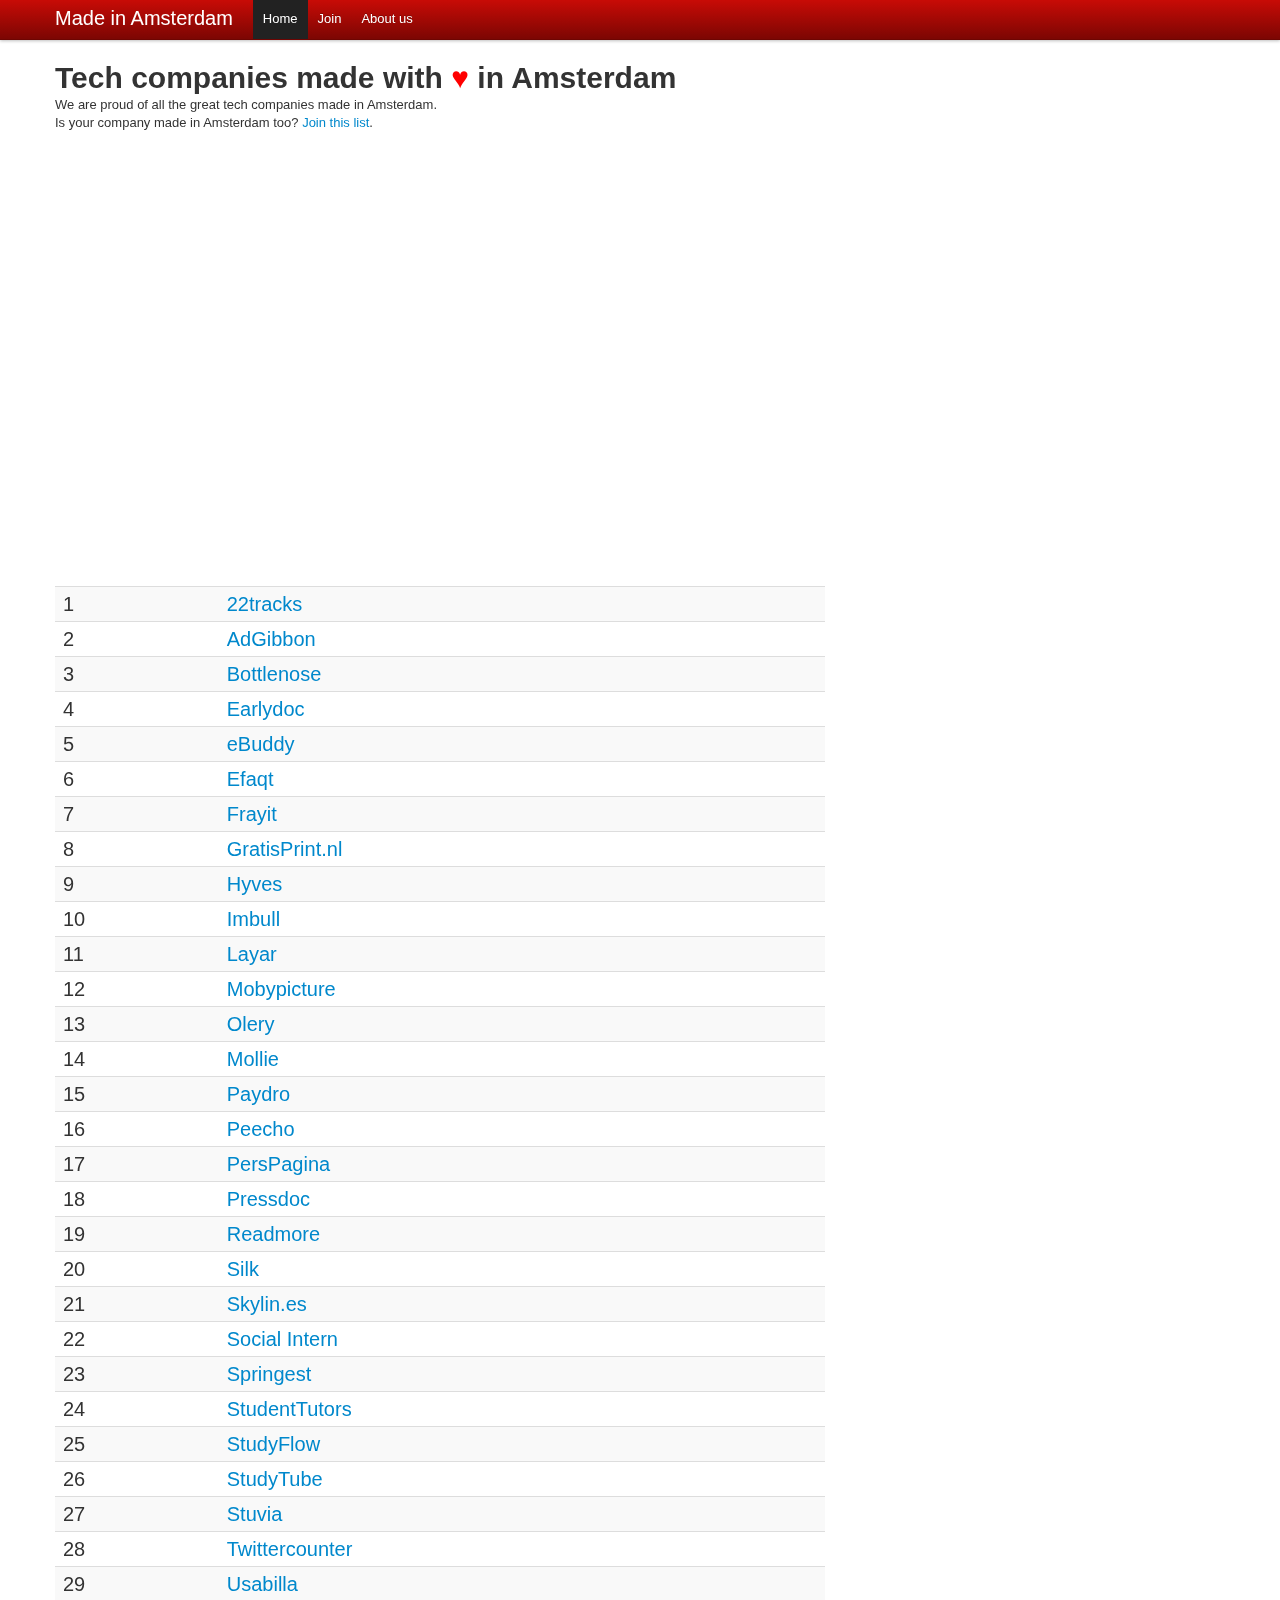
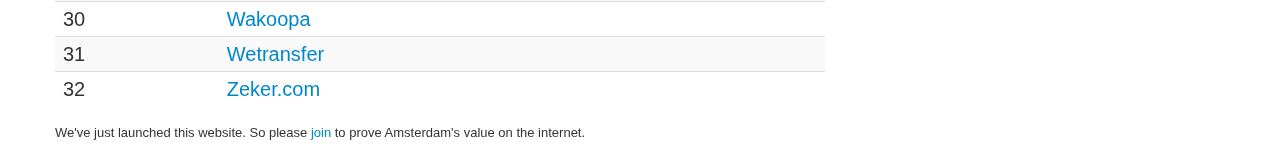
==== index.html @ 7b842f2b "add studytube" ====
<!DOCTYPE html>
<html lang="en">
  <head>
    <meta charset="utf-8">
    <title>
      Made in Amsterdam
    </title>
    <meta name="viewport" content="width=device-width, initial-scale=1.0">
    <link href="./css/bootstrap.css" rel="stylesheet" type="text/css">
    <style type="text/css">
body {
        padding-top: 60px;
      }
    </style>
    <link href="./css/bootstrap-responsive.css" rel="stylesheet" type="text/css"><!--[if lt IE 9]>
      <script src="http://html5shim.googlecode.com/svn/trunk/html5.js"></script>
    <![endif]-->
  </head>
  <body>
    <div class="navbar navbar-fixed-top">
      <div class="navbar-inner">
        <div class="container">
          <a class="btn btn-navbar" data-toggle="collapse" data-target=".nav-collapse"></a> <a class="brand" href="index.html">Made in Amsterdam</a>
          <div class="nav-collapse">
            <ul class="nav">
              <li class="active">
                <a href="index.html">Home</a>
              </li>
              <li>
                <a href="join.html">Join</a>
              </li>
              <li>
                <a href="about-us.html">About us</a>
              </li>
            </ul>
          </div>
        </div>
      </div>
    </div>
    <div class="container">
      <h1>
        Tech companies made with <span>♥</span> in Amsterdam
      </h1>
      <p>
        We are proud of all the great tech companies made in Amsterdam.<br>
        Is your company made in Amsterdam too? <a href="join.html">Join this list</a>.
      </p>
      <div class="amsmap">
        <iframe style="float:left;display:inline-block" width="100%" height="425" frameborder="0" scrolling="no" marginheight="0" marginwidth="0" src="https://www.google.com/maps/ms?msa=0&amp;msid=205847517692902436295.0004c5cc48f4ae078baf7&amp;ie=UTF8&amp;t=m&amp;ll=52.367162,4.89398&amp;spn=0.015722,0.068665&amp;z=14&amp;output=embed"></iframe>
      </div>
      <div class="row-fluid show-grid">
        <div class="span8">
          <table class="table table-striped companies">
            <tbody>
              <tr>
                <td>
                  1
                </td>
                <td>
                  <a href="http://22tracks.com">22tracks</a>
                </td>
              </tr>
              <tr>
                <td>
                  2
                </td>
                <td>
                  <a href="http://www.adgibbon.co">AdGibbon</a>
                </td>
              </tr>
              <tr>
                <td>
                  3
                </td>
                <td>
                  <a href="http://bottlenose.com">Bottlenose</a>
                </td>
              </tr>
              <tr>
                <td>
                  4
                </td>
                <td>
                  <a href="http://www.earlydoc.com">Earlydoc</a>
                </td>
              </tr>
              <tr>
                <td>
                  5
                </td>
                <td>
                  <a href="http://www.ebuddy.com">eBuddy</a>
                </td>
              </tr>
              <tr>
                <td>
                  6
                </td>
                <td>
                  <a href="http://www.efaqt.com">Efaqt</a>
                </td>
              </tr>
              <tr>
                <td>
                  7
                </td>
                <td>
                  <a href="https://fray.it">Frayit</a>
                </td>
              </tr>
              <tr>
                <td>
                  8
                </td>
                <td>
                  <a href="https://gratisprint.nl">GratisPrint.nl</a>
                </td>
              </tr>
              <tr>
                <td>
                  9
                </td>
                <td>
                  <a href="http://www.hyves.nl">Hyves</a>
                </td>
              </tr>
              <tr>
                <td>
                  10
                </td>
                <td>
                  <a href="http://www.imbull.com">Imbull</a>
                </td>
              </tr>
              <tr>
                <td>
                  11
                </td>
                <td>
                  <a href="http://www.layar.com">Layar</a>
                </td>
              </tr>
              <tr>
                <td>
                  12
                </td>
                <td>
                  <a href="http://www.mobypicture.com">Mobypicture</a>
                </td>
              </tr>
              <tr>
                <td>
                  13
                </td>
                <td>
                  <a href="http://www.olery.com">Olery</a>
                </td>
              </tr>
              <tr>
                <td>
                  14
                </td>
                <td>
                  <a href="http://www.mollie.nl">Mollie</a>
                </td>
              </tr>
              <tr>
                <td>
                  15
                </td>
                <td>
                  <a href="http://paydro.net">Paydro</a>
                </td>
              </tr>
              <tr>
                <td>
                  16
                </td>
                <td>
                  <a href="http://www.peecho.com">Peecho</a>
                </td>
              </tr>
              <tr>
                <td>
                  17
                </td>
                <td>
                  <a href="http://www.perspagina.nl">PersPagina</a>
                </td>
              </tr>
              <tr>
                <td>
                  18
                </td>
                <td>
                  <a href="http://pressdoc.com">Pressdoc</a>
                </td>
              </tr>
              <tr>
                <td>
                  19
                </td>
                <td>
                  <a href="http://readmo.re">Readmore</a>
                </td>
              </tr>
              <tr>
                <td>
                  20
                </td>
                <td>
                  <a href="http://www.silkapp.com">Silk</a>
                </td>
              </tr>
              <tr>
                <td>
                  21
                </td>
                <td>
                  <a href="http://skylin.es">Skylin.es</a>
                </td>
              </tr>
              <tr>
                <td>
                  22
                </td>
                <td>
                  <a href="http://www.socialintern.com">Social Intern</a>
                </td>
              </tr>
              <tr>
                <td>
                  23
                </td>
                <td>
                  <a href="http://www.springest.nl">Springest</a>
                </td>
              </tr>
              <tr>
                <td>
                  24
                </td>
                <td>
                  <a href="http://studenttutors.nl">StudentTutors</a>
                </td>
              </tr>              
              <tr>
                <td>
                  25
                </td>
                <td>
                  <a href="http://www.studyflow.nl">StudyFlow</a>
                </td>
              </tr>
              <tr>
                <td>
                  26
                </td>
                <td>
                  <a href="http://www.studytube.nl">StudyTube</a>
                </td>
              </tr>
              <tr>
                <td>
                  27
                </td>
                <td>
                  <a href="http://www.stuvia.nl">Stuvia</a>
                </td>
              </tr>
              <tr>
                <td>
                  28
                </td>
                <td>
                  <a href="http://twittercounter.com">Twittercounter</a>
                </td>
              </tr>
              <tr>
                <td>
                  29
                </td>
                <td>
                  <a href="http://usabilla.com">Usabilla</a>
                </td>
              </tr>
              <tr>
                <td>
                  30
                </td>
                <td>
                  <a href="http://wakoopa.com">Wakoopa</a>
                </td>
              </tr>
              <tr>
                <td>
                  31
                </td>
                <td>
                  <a href="https://www.wetransfer.com">Wetransfer</a>
                </td>
              </tr>
              <tr>
                <td>
                  32
                </td>
                <td>
                  <a href="http://zeker.com">Zeker.com</a>
                </td>
              </tr>
            </tbody>
          </table>
        </div>
        <div class="span4">
          <div class="twitfeed">
            <script charset="utf-8" src="http://widgets.twimg.com/j/2/widget.js" type="text/javascript">
</script> <script type="text/javascript">
new TWTR.Widget({
            version: 2,
            type: 'list',
            rpp: 30,
            interval: 30000,
            title: '',
            subject: 'MadeinAms',
            width: 250,
            height: 350,
            theme: {
            shell: {
              background: '#c42121',
              color: '#ffffff'
            },
            tweets: {
              background: '#ffffff',
              color: '#444444',
              links: '#de0000'
            }
            },
            features: {
            scrollbar: true,
            loop: false,
            live: true,
            behavior: 'all'
            }
            }).render().setList('edo', 'madeinams').start();
            </script>
          </div>
        </div>
      </div>
      <div class="row-fluid show-grid">
        <div class="span12">
          We've just launched this website. So please <a href="join.html">join</a> to prove Amsterdam's value on the internet.
        </div>
      </div>
    </div><script type="text/javascript">

    var _gaq = _gaq || [];
    _gaq.push(['_setAccount', 'UA-26290051-3']);
    _gaq.push(['_trackPageview']);

    (function() {
    var ga = document.createElement('script'); ga.type = 'text/javascript'; ga.async = true;
    ga.src = ('https:' == document.location.protocol ? 'https://ssl' : 'http://www') + '.google-analytics.com/ga.js';
    var s = document.getElementsByTagName('script')[0]; s.parentNode.insertBefore(ga, s);
    })();

    </script>
  </body>
</html>
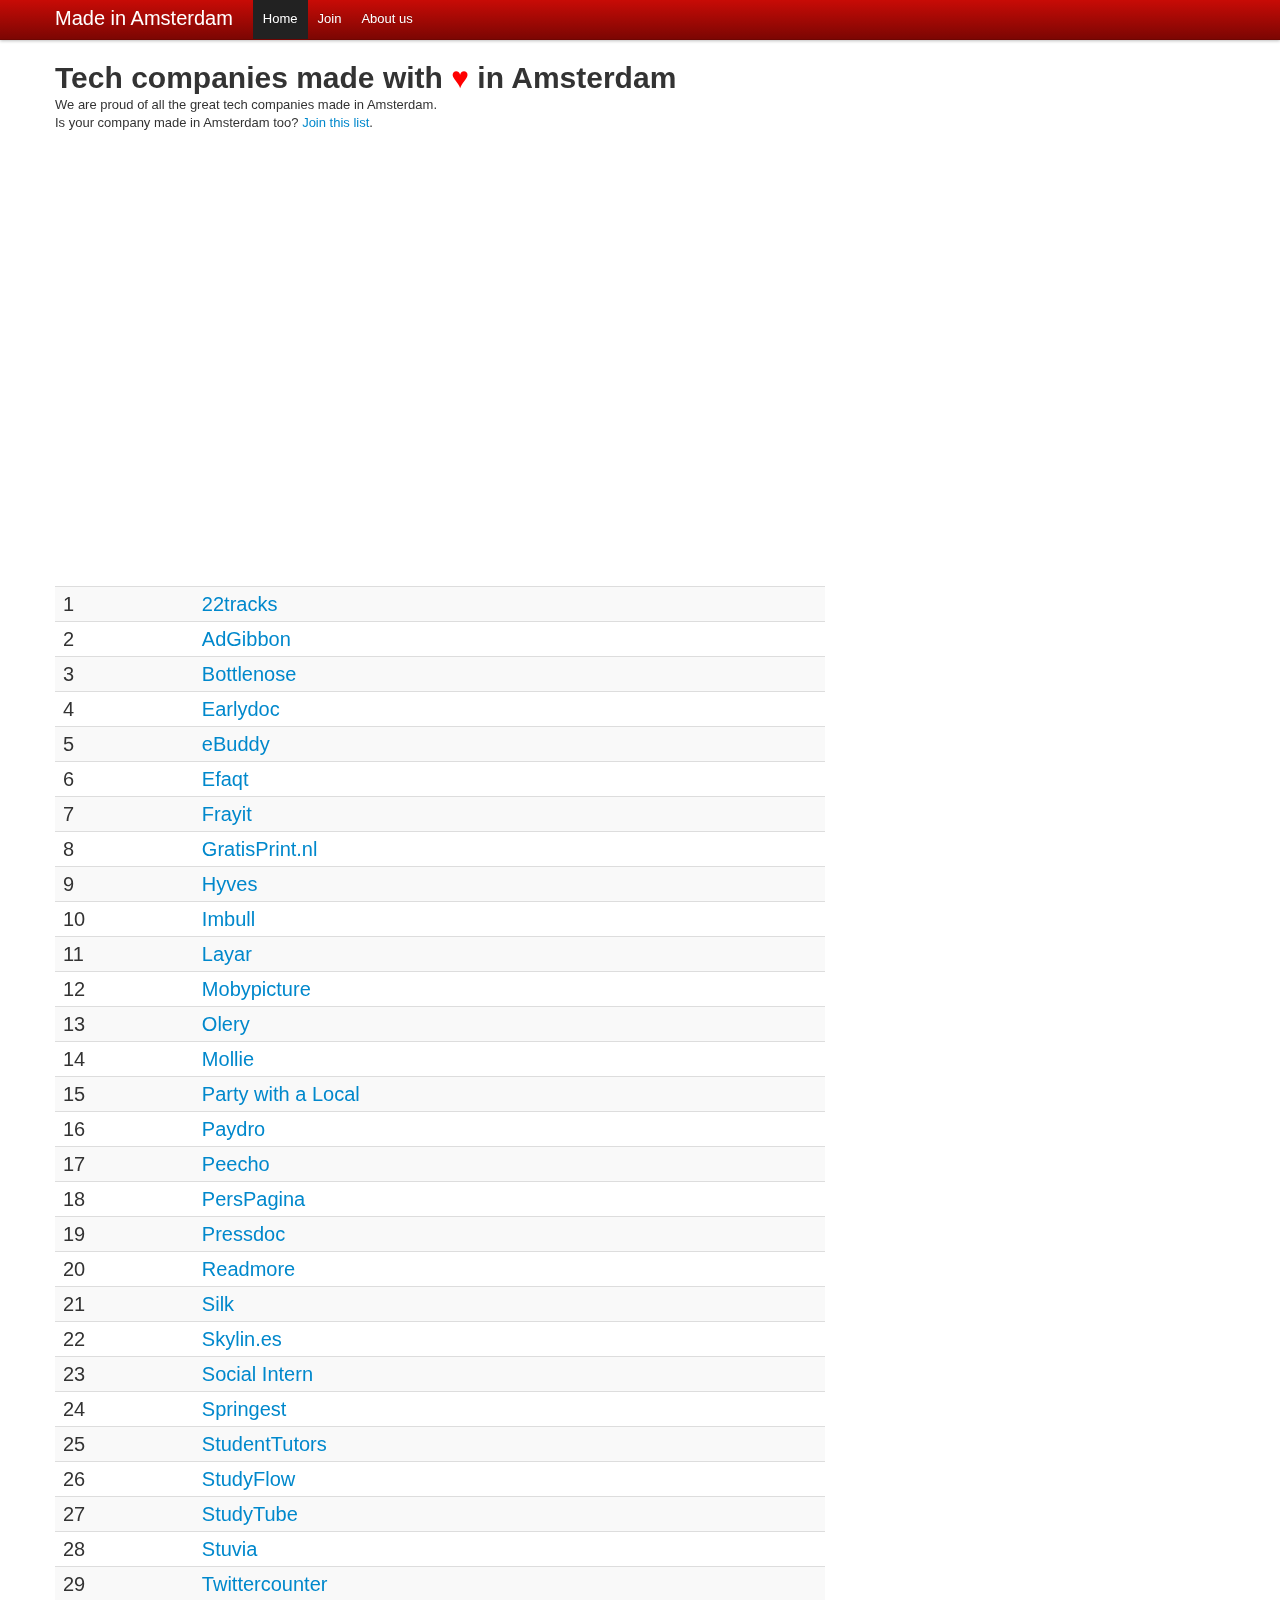
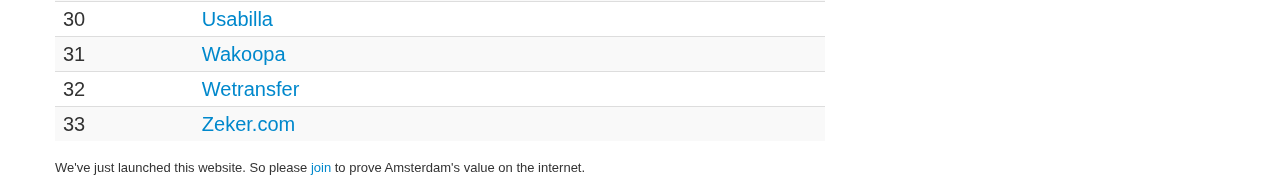
==== commit d58e0bee: "add partywithalocal" ====
--- a/index.html
+++ b/index.html
@@ -169,12 +169,20 @@
                   15
                 </td>
                 <td>
+                  <a href="http://app.partywithalocal.com">Party with a Local</a>
+                </td>
+              </tr>
+              <tr>
+                <td>
+                  16
+                </td>
+                <td>
                   <a href="http://paydro.net">Paydro</a>
                 </td>
               </tr>
               <tr>
                 <td>
-                  16
+                  17
                 </td>
                 <td>
                   <a href="http://www.peecho.com">Peecho</a>
@@ -182,7 +190,7 @@
               </tr>
               <tr>
                 <td>
-                  17
+                  18
                 </td>
                 <td>
                   <a href="http://www.perspagina.nl">PersPagina</a>
@@ -190,7 +198,7 @@
               </tr>
               <tr>
                 <td>
-                  18
+                  19
                 </td>
                 <td>
                   <a href="http://pressdoc.com">Pressdoc</a>
@@ -198,7 +206,7 @@
               </tr>
               <tr>
                 <td>
-                  19
+                  20
                 </td>
                 <td>
                   <a href="http://readmo.re">Readmore</a>
@@ -206,7 +214,7 @@
               </tr>
               <tr>
                 <td>
-                  20
+                  21
                 </td>
                 <td>
                   <a href="http://www.silkapp.com">Silk</a>
@@ -214,7 +222,7 @@
               </tr>
               <tr>
                 <td>
-                  21
+                  22
                 </td>
                 <td>
                   <a href="http://skylin.es">Skylin.es</a>
@@ -222,7 +230,7 @@
               </tr>
               <tr>
                 <td>
-                  22
+                  23
                 </td>
                 <td>
                   <a href="http://www.socialintern.com">Social Intern</a>
@@ -230,7 +238,7 @@
               </tr>
               <tr>
                 <td>
-                  23
+                  24
                 </td>
                 <td>
                   <a href="http://www.springest.nl">Springest</a>
@@ -238,7 +246,7 @@
               </tr>
               <tr>
                 <td>
-                  24
+                  25
                 </td>
                 <td>
                   <a href="http://studenttutors.nl">StudentTutors</a>
@@ -246,7 +254,7 @@
               </tr>              
               <tr>
                 <td>
-                  25
+                  26
                 </td>
                 <td>
                   <a href="http://www.studyflow.nl">StudyFlow</a>
@@ -254,7 +262,7 @@
               </tr>
               <tr>
                 <td>
-                  26
+                  27
                 </td>
                 <td>
                   <a href="http://www.studytube.nl">StudyTube</a>
@@ -262,7 +270,7 @@
               </tr>
               <tr>
                 <td>
-                  27
+                  28
                 </td>
                 <td>
                   <a href="http://www.stuvia.nl">Stuvia</a>
@@ -270,7 +278,7 @@
               </tr>
               <tr>
                 <td>
-                  28
+                  29
                 </td>
                 <td>
                   <a href="http://twittercounter.com">Twittercounter</a>
@@ -278,7 +286,7 @@
               </tr>
               <tr>
                 <td>
-                  29
+                  30
                 </td>
                 <td>
                   <a href="http://usabilla.com">Usabilla</a>
@@ -286,7 +294,7 @@
               </tr>
               <tr>
                 <td>
-                  30
+                  31
                 </td>
                 <td>
                   <a href="http://wakoopa.com">Wakoopa</a>
@@ -294,7 +302,7 @@
               </tr>
               <tr>
                 <td>
-                  31
+                  32
                 </td>
                 <td>
                   <a href="https://www.wetransfer.com">Wetransfer</a>
@@ -302,7 +310,7 @@
               </tr>
               <tr>
                 <td>
-                  32
+                  33
                 </td>
                 <td>
                   <a href="http://zeker.com">Zeker.com</a>
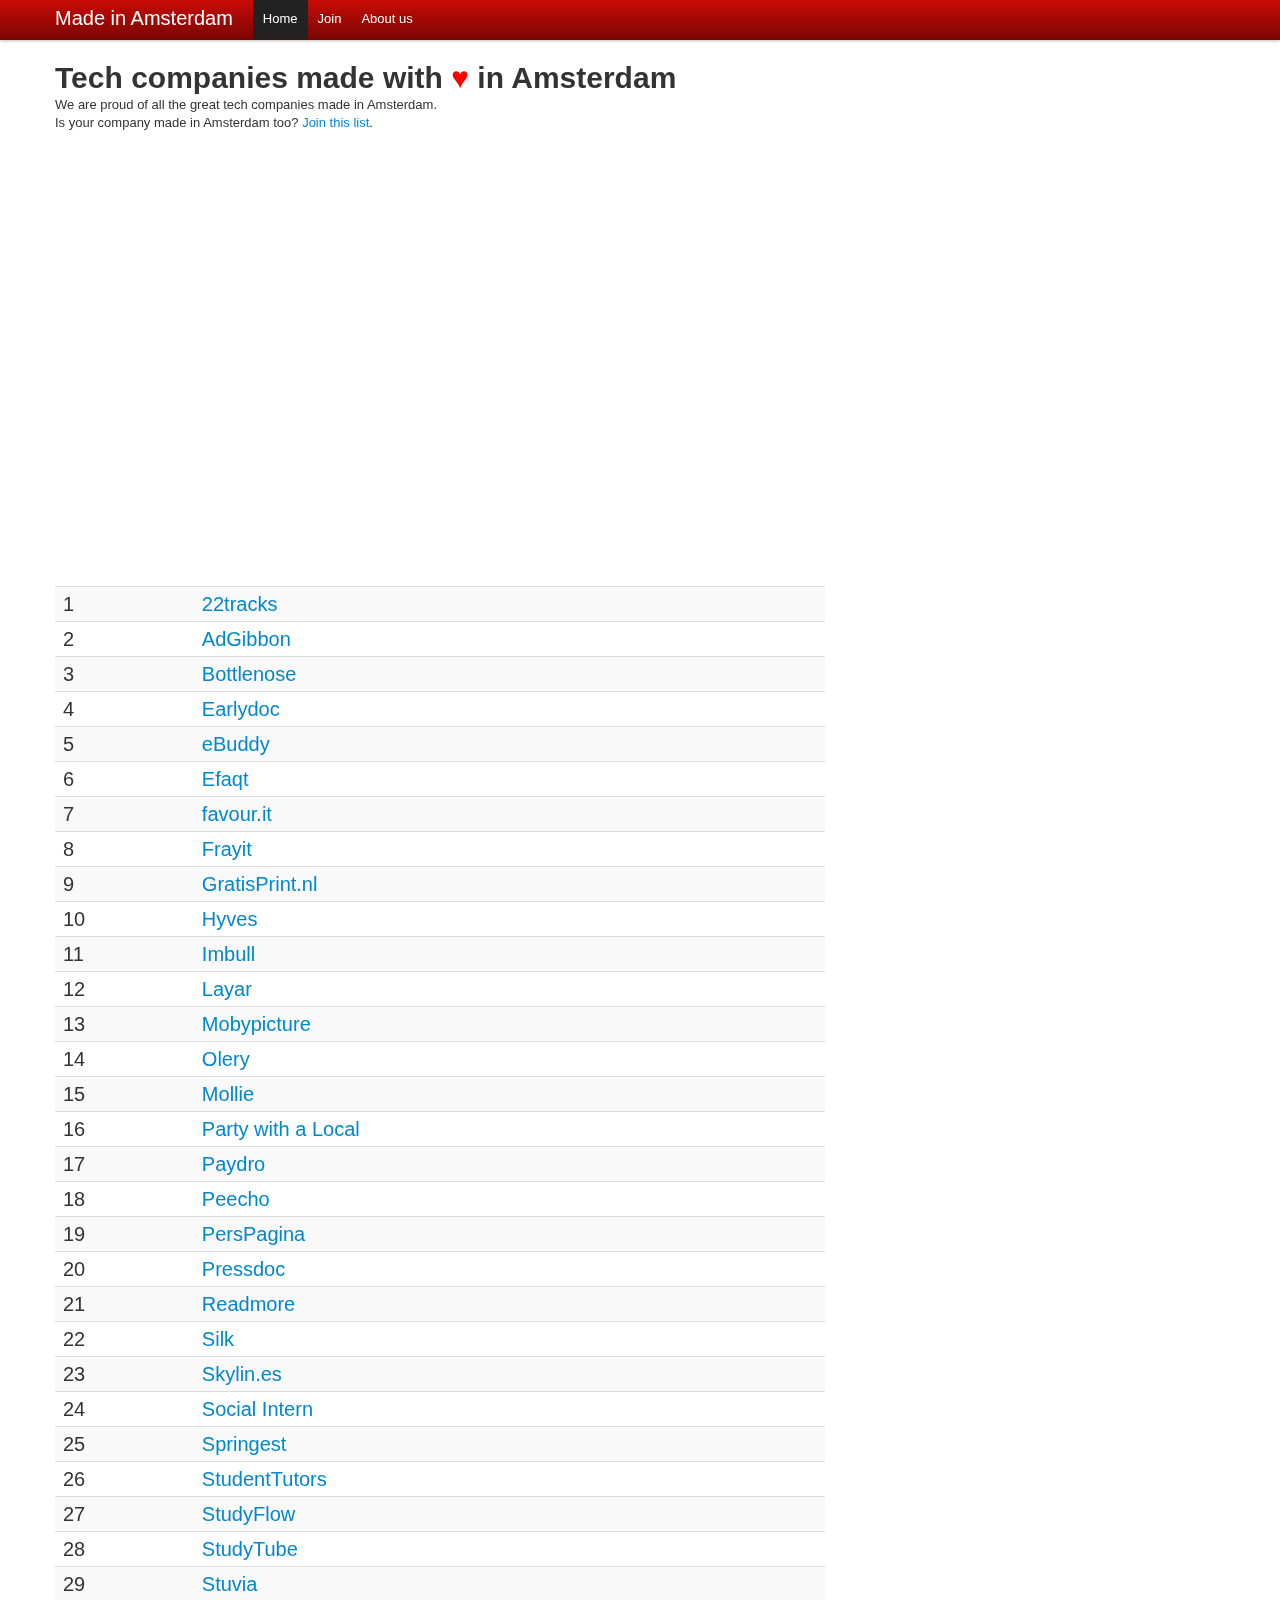
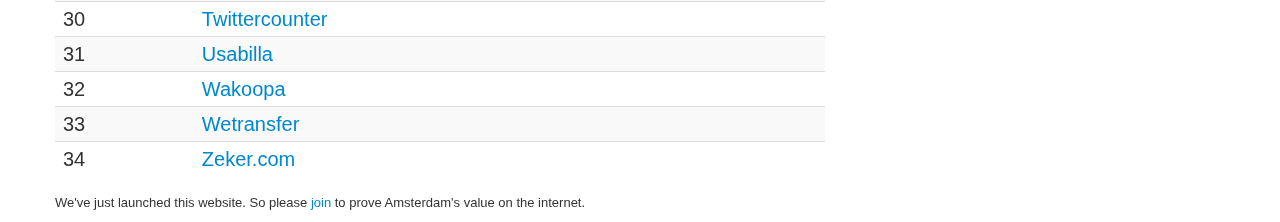
==== commit 1afcc3c7: "add favour.it" ====
--- a/index.html
+++ b/index.html
@@ -105,12 +105,20 @@
                   7
                 </td>
                 <td>
+                  <a href="http://favour.it">favour.it</a>
+                </td>
+              </tr>
+              <tr>
+                <td>
+                  8
+                </td>
+                <td>
                   <a href="https://fray.it">Frayit</a>
                 </td>
               </tr>
               <tr>
                 <td>
-                  8
+                  9
                 </td>
                 <td>
                   <a href="https://gratisprint.nl">GratisPrint.nl</a>
@@ -118,7 +126,7 @@
               </tr>
               <tr>
                 <td>
-                  9
+                  10
                 </td>
                 <td>
                   <a href="http://www.hyves.nl">Hyves</a>
@@ -126,7 +134,7 @@
               </tr>
               <tr>
                 <td>
-                  10
+                  11
                 </td>
                 <td>
                   <a href="http://www.imbull.com">Imbull</a>
@@ -134,7 +142,7 @@
               </tr>
               <tr>
                 <td>
-                  11
+                  12
                 </td>
                 <td>
                   <a href="http://www.layar.com">Layar</a>
@@ -142,7 +150,7 @@
               </tr>
               <tr>
                 <td>
-                  12
+                  13
                 </td>
                 <td>
                   <a href="http://www.mobypicture.com">Mobypicture</a>
@@ -150,7 +158,7 @@
               </tr>
               <tr>
                 <td>
-                  13
+                  14
                 </td>
                 <td>
                   <a href="http://www.olery.com">Olery</a>
@@ -158,7 +166,7 @@
               </tr>
               <tr>
                 <td>
-                  14
+                  15
                 </td>
                 <td>
                   <a href="http://www.mollie.nl">Mollie</a>
@@ -166,7 +174,7 @@
               </tr>
               <tr>
                 <td>
-                  15
+                  16
                 </td>
                 <td>
                   <a href="http://app.partywithalocal.com">Party with a Local</a>
@@ -174,7 +182,7 @@
               </tr>
               <tr>
                 <td>
-                  16
+                  17
                 </td>
                 <td>
                   <a href="http://paydro.net">Paydro</a>
@@ -182,7 +190,7 @@
               </tr>
               <tr>
                 <td>
-                  17
+                  18
                 </td>
                 <td>
                   <a href="http://www.peecho.com">Peecho</a>
@@ -190,7 +198,7 @@
               </tr>
               <tr>
                 <td>
-                  18
+                  19
                 </td>
                 <td>
                   <a href="http://www.perspagina.nl">PersPagina</a>
@@ -198,7 +206,7 @@
               </tr>
               <tr>
                 <td>
-                  19
+                  20
                 </td>
                 <td>
                   <a href="http://pressdoc.com">Pressdoc</a>
@@ -206,7 +214,7 @@
               </tr>
               <tr>
                 <td>
-                  20
+                  21
                 </td>
                 <td>
                   <a href="http://readmo.re">Readmore</a>
@@ -214,7 +222,7 @@
               </tr>
               <tr>
                 <td>
-                  21
+                  22
                 </td>
                 <td>
                   <a href="http://www.silkapp.com">Silk</a>
@@ -222,7 +230,7 @@
               </tr>
               <tr>
                 <td>
-                  22
+                  23
                 </td>
                 <td>
                   <a href="http://skylin.es">Skylin.es</a>
@@ -230,7 +238,7 @@
               </tr>
               <tr>
                 <td>
-                  23
+                  24
                 </td>
                 <td>
                   <a href="http://www.socialintern.com">Social Intern</a>
@@ -238,7 +246,7 @@
               </tr>
               <tr>
                 <td>
-                  24
+                  25
                 </td>
                 <td>
                   <a href="http://www.springest.nl">Springest</a>
@@ -246,7 +254,7 @@
               </tr>
               <tr>
                 <td>
-                  25
+                  26
                 </td>
                 <td>
                   <a href="http://studenttutors.nl">StudentTutors</a>
@@ -254,7 +262,7 @@
               </tr>              
               <tr>
                 <td>
-                  26
+                  27
                 </td>
                 <td>
                   <a href="http://www.studyflow.nl">StudyFlow</a>
@@ -262,7 +270,7 @@
               </tr>
               <tr>
                 <td>
-                  27
+                  28
                 </td>
                 <td>
                   <a href="http://www.studytube.nl">StudyTube</a>
@@ -270,7 +278,7 @@
               </tr>
               <tr>
                 <td>
-                  28
+                  29
                 </td>
                 <td>
                   <a href="http://www.stuvia.nl">Stuvia</a>
@@ -278,7 +286,7 @@
               </tr>
               <tr>
                 <td>
-                  29
+                  30
                 </td>
                 <td>
                   <a href="http://twittercounter.com">Twittercounter</a>
@@ -286,7 +294,7 @@
               </tr>
               <tr>
                 <td>
-                  30
+                  31
                 </td>
                 <td>
                   <a href="http://usabilla.com">Usabilla</a>
@@ -294,7 +302,7 @@
               </tr>
               <tr>
                 <td>
-                  31
+                  32
                 </td>
                 <td>
                   <a href="http://wakoopa.com">Wakoopa</a>
@@ -302,7 +310,7 @@
               </tr>
               <tr>
                 <td>
-                  32
+                  33
                 </td>
                 <td>
                   <a href="https://www.wetransfer.com">Wetransfer</a>
@@ -310,7 +318,7 @@
               </tr>
               <tr>
                 <td>
-                  33
+                  34
                 </td>
                 <td>
                   <a href="http://zeker.com">Zeker.com</a>
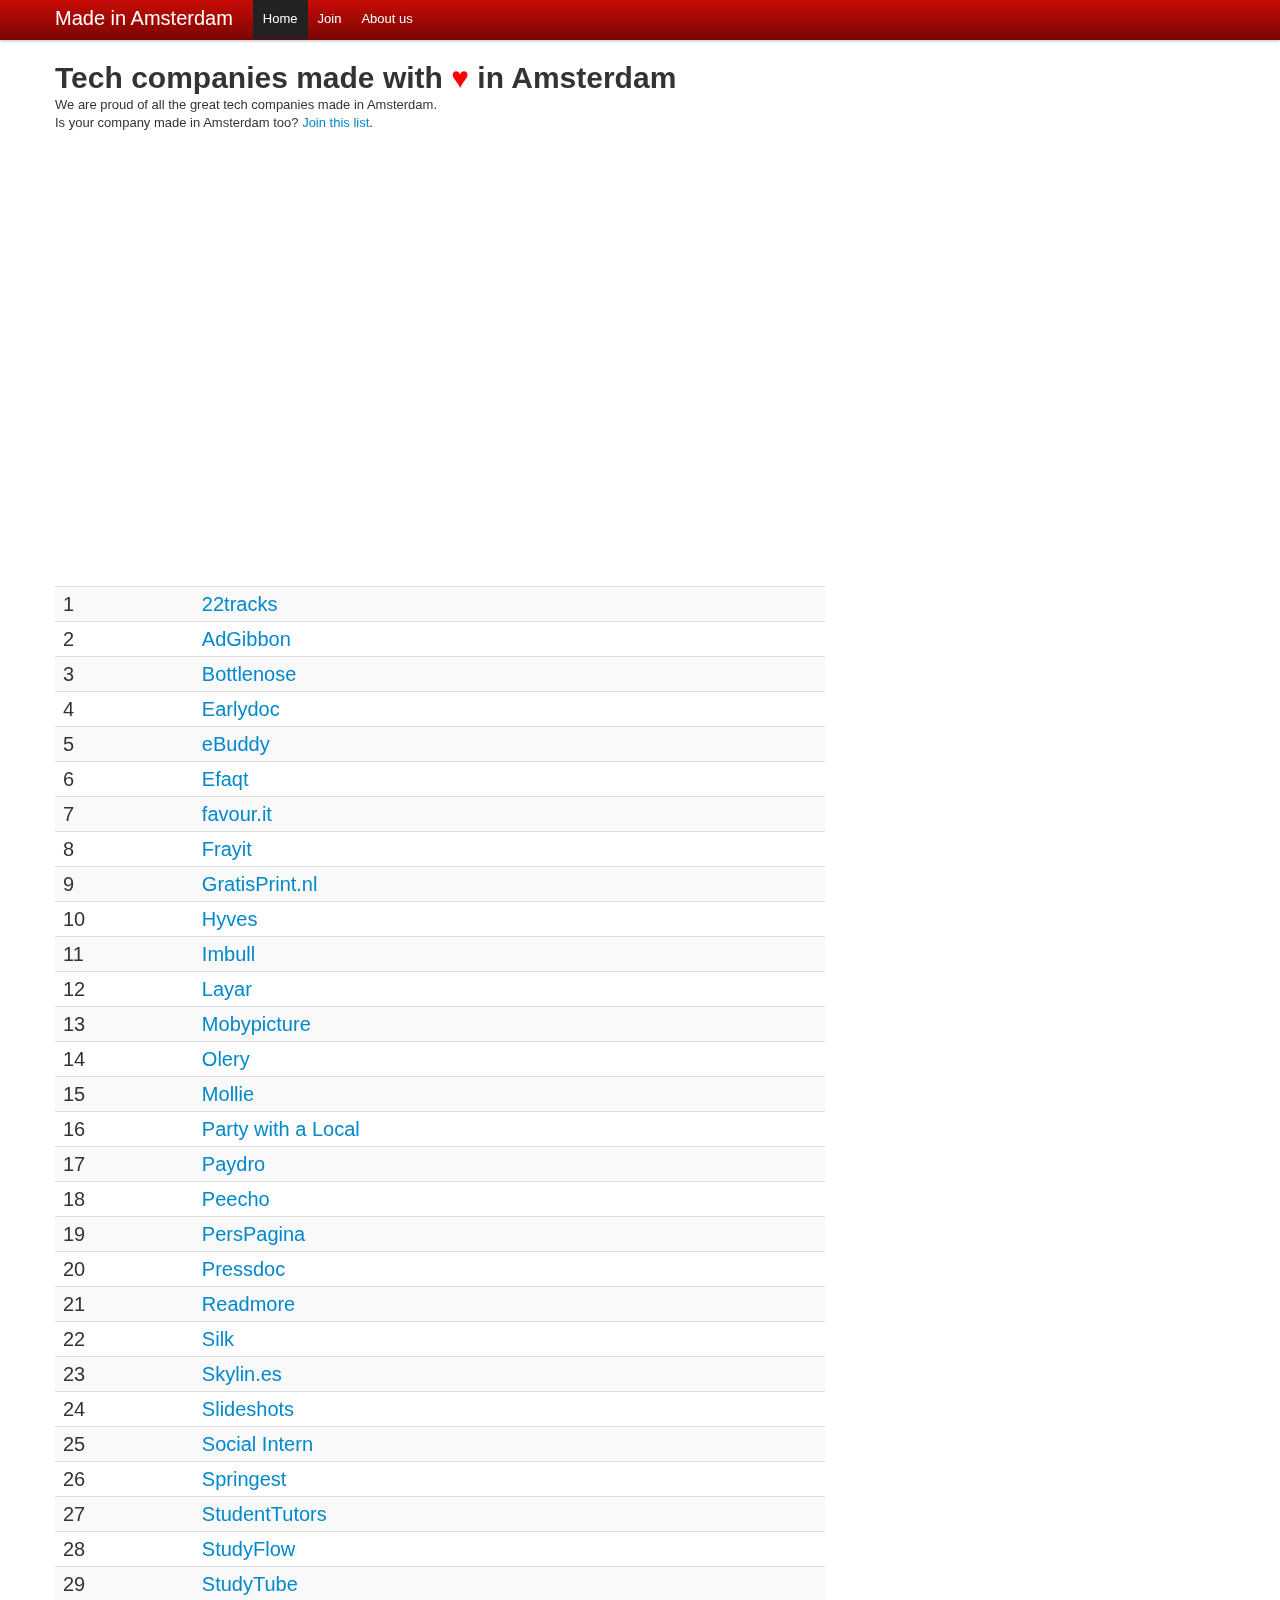
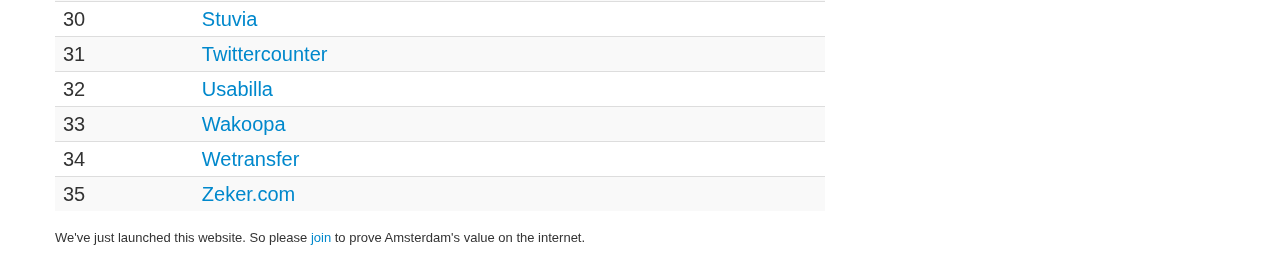
==== commit bd6ca503: "add slideshots" ====
--- a/index.html
+++ b/index.html
@@ -241,12 +241,20 @@
                   24
                 </td>
                 <td>
+                  <a href="http://slideshots.com">Slideshots</a>
+                </td>
+              </tr>
+              <tr>
+                <td>
+                  25
+                </td>
+                <td>
                   <a href="http://www.socialintern.com">Social Intern</a>
                 </td>
               </tr>
               <tr>
                 <td>
-                  25
+                  26
                 </td>
                 <td>
                   <a href="http://www.springest.nl">Springest</a>
@@ -254,7 +262,7 @@
               </tr>
               <tr>
                 <td>
-                  26
+                  27
                 </td>
                 <td>
                   <a href="http://studenttutors.nl">StudentTutors</a>
@@ -262,7 +270,7 @@
               </tr>              
               <tr>
                 <td>
-                  27
+                  28
                 </td>
                 <td>
                   <a href="http://www.studyflow.nl">StudyFlow</a>
@@ -270,7 +278,7 @@
               </tr>
               <tr>
                 <td>
-                  28
+                  29
                 </td>
                 <td>
                   <a href="http://www.studytube.nl">StudyTube</a>
@@ -278,7 +286,7 @@
               </tr>
               <tr>
                 <td>
-                  29
+                  30
                 </td>
                 <td>
                   <a href="http://www.stuvia.nl">Stuvia</a>
@@ -286,7 +294,7 @@
               </tr>
               <tr>
                 <td>
-                  30
+                  31
                 </td>
                 <td>
                   <a href="http://twittercounter.com">Twittercounter</a>
@@ -294,7 +302,7 @@
               </tr>
               <tr>
                 <td>
-                  31
+                  32
                 </td>
                 <td>
                   <a href="http://usabilla.com">Usabilla</a>
@@ -302,7 +310,7 @@
               </tr>
               <tr>
                 <td>
-                  32
+                  33
                 </td>
                 <td>
                   <a href="http://wakoopa.com">Wakoopa</a>
@@ -310,7 +318,7 @@
               </tr>
               <tr>
                 <td>
-                  33
+                  34
                 </td>
                 <td>
                   <a href="https://www.wetransfer.com">Wetransfer</a>
@@ -318,7 +326,7 @@
               </tr>
               <tr>
                 <td>
-                  34
+                  35
                 </td>
                 <td>
                   <a href="http://zeker.com">Zeker.com</a>
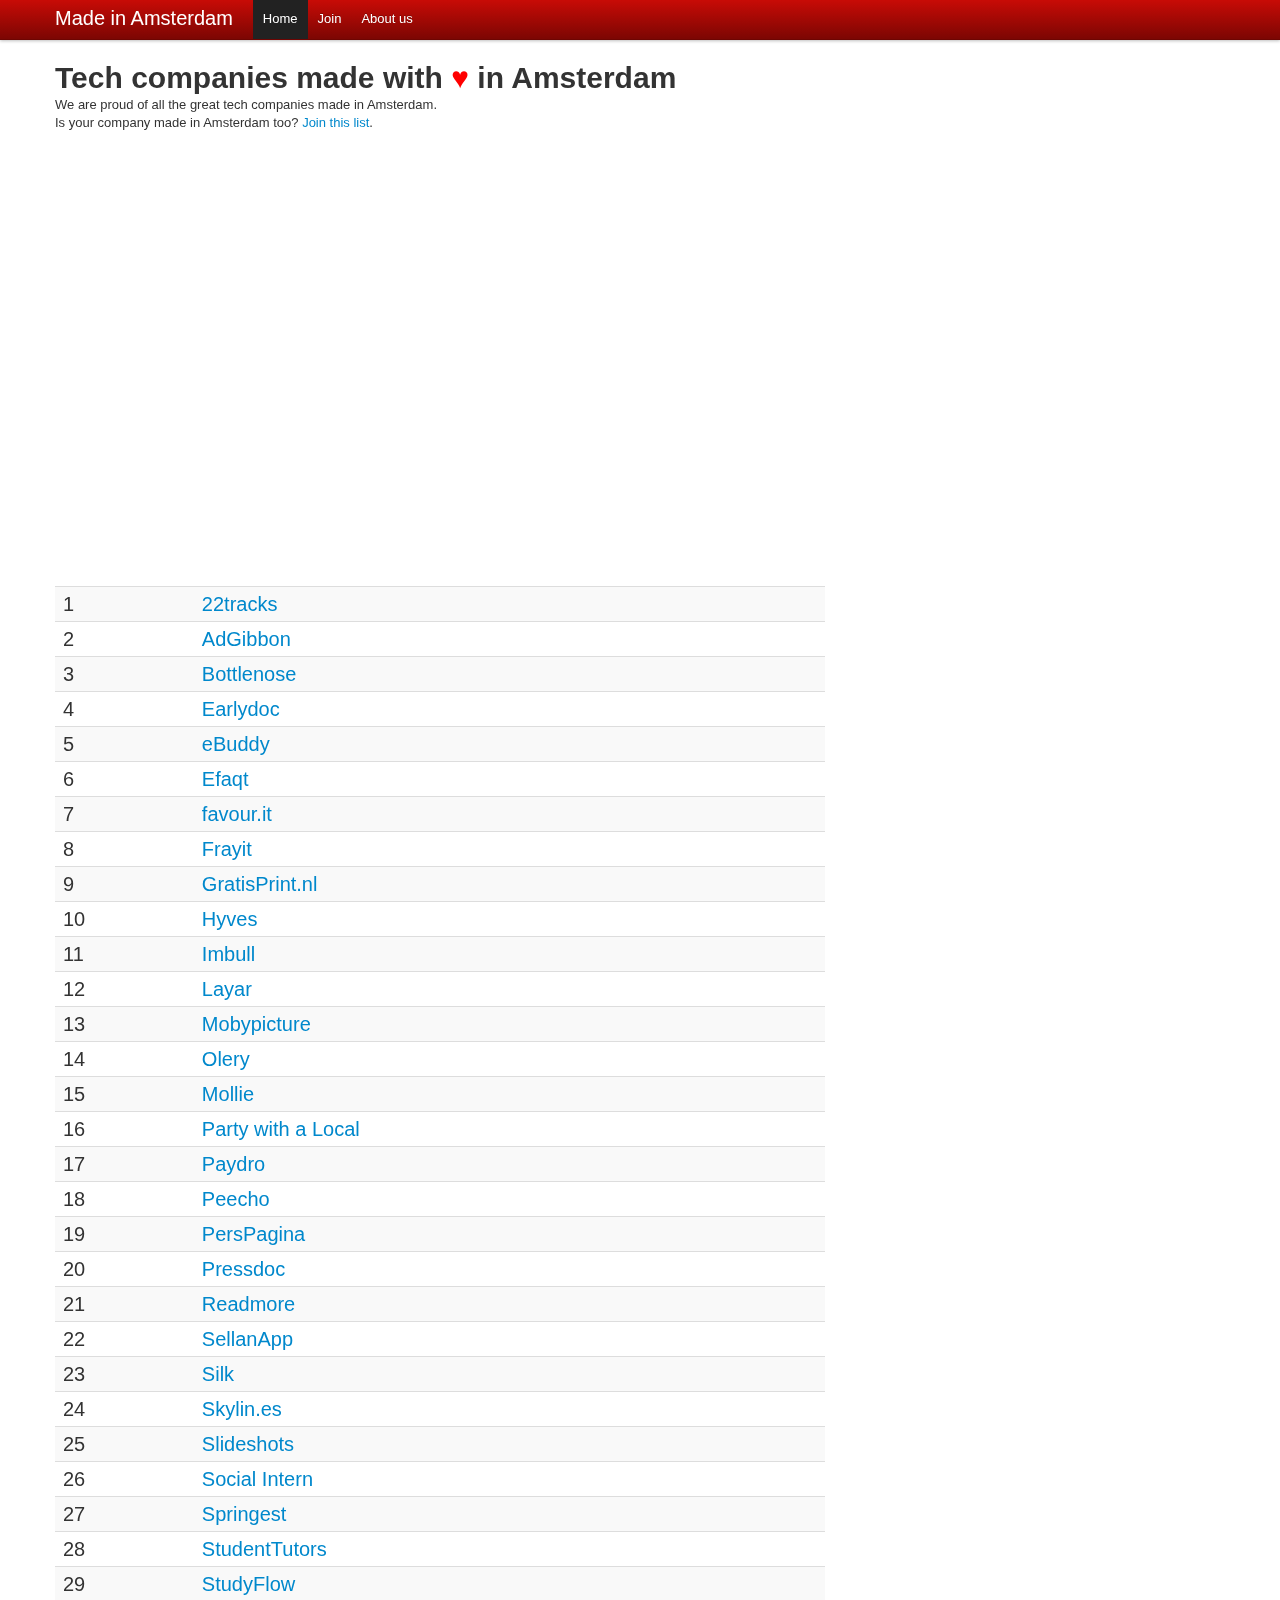
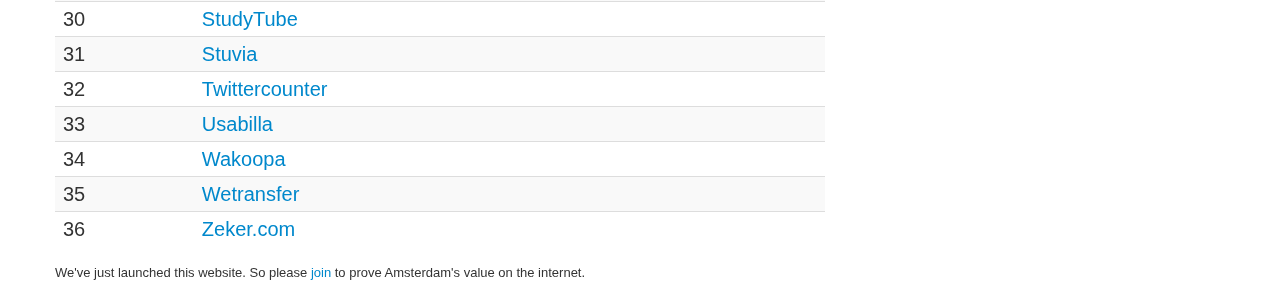
==== commit c95aa94e: "add sellanapp" ====
--- a/index.html
+++ b/index.html
@@ -225,12 +225,20 @@
                   22
                 </td>
                 <td>
+                  <a href="http://www.sellanapp.com">SellanApp</a>
+                </td>
+              </tr>
+              <tr>
+                <td>
+                  23
+                </td>
+                <td>
                   <a href="http://www.silkapp.com">Silk</a>
                 </td>
               </tr>
               <tr>
                 <td>
-                  23
+                  24
                 </td>
                 <td>
                   <a href="http://skylin.es">Skylin.es</a>
@@ -238,7 +246,7 @@
               </tr>
               <tr>
                 <td>
-                  24
+                  25
                 </td>
                 <td>
                   <a href="http://slideshots.com">Slideshots</a>
@@ -246,7 +254,7 @@
               </tr>
               <tr>
                 <td>
-                  25
+                  26
                 </td>
                 <td>
                   <a href="http://www.socialintern.com">Social Intern</a>
@@ -254,7 +262,7 @@
               </tr>
               <tr>
                 <td>
-                  26
+                  27
                 </td>
                 <td>
                   <a href="http://www.springest.nl">Springest</a>
@@ -262,7 +270,7 @@
               </tr>
               <tr>
                 <td>
-                  27
+                  28
                 </td>
                 <td>
                   <a href="http://studenttutors.nl">StudentTutors</a>
@@ -270,7 +278,7 @@
               </tr>              
               <tr>
                 <td>
-                  28
+                  29
                 </td>
                 <td>
                   <a href="http://www.studyflow.nl">StudyFlow</a>
@@ -278,7 +286,7 @@
               </tr>
               <tr>
                 <td>
-                  29
+                  30
                 </td>
                 <td>
                   <a href="http://www.studytube.nl">StudyTube</a>
@@ -286,7 +294,7 @@
               </tr>
               <tr>
                 <td>
-                  30
+                  31
                 </td>
                 <td>
                   <a href="http://www.stuvia.nl">Stuvia</a>
@@ -294,7 +302,7 @@
               </tr>
               <tr>
                 <td>
-                  31
+                  32
                 </td>
                 <td>
                   <a href="http://twittercounter.com">Twittercounter</a>
@@ -302,7 +310,7 @@
               </tr>
               <tr>
                 <td>
-                  32
+                  33
                 </td>
                 <td>
                   <a href="http://usabilla.com">Usabilla</a>
@@ -310,7 +318,7 @@
               </tr>
               <tr>
                 <td>
-                  33
+                  34
                 </td>
                 <td>
                   <a href="http://wakoopa.com">Wakoopa</a>
@@ -318,7 +326,7 @@
               </tr>
               <tr>
                 <td>
-                  34
+                  35
                 </td>
                 <td>
                   <a href="https://www.wetransfer.com">Wetransfer</a>
@@ -326,7 +334,7 @@
               </tr>
               <tr>
                 <td>
-                  35
+                  36
                 </td>
                 <td>
                   <a href="http://zeker.com">Zeker.com</a>
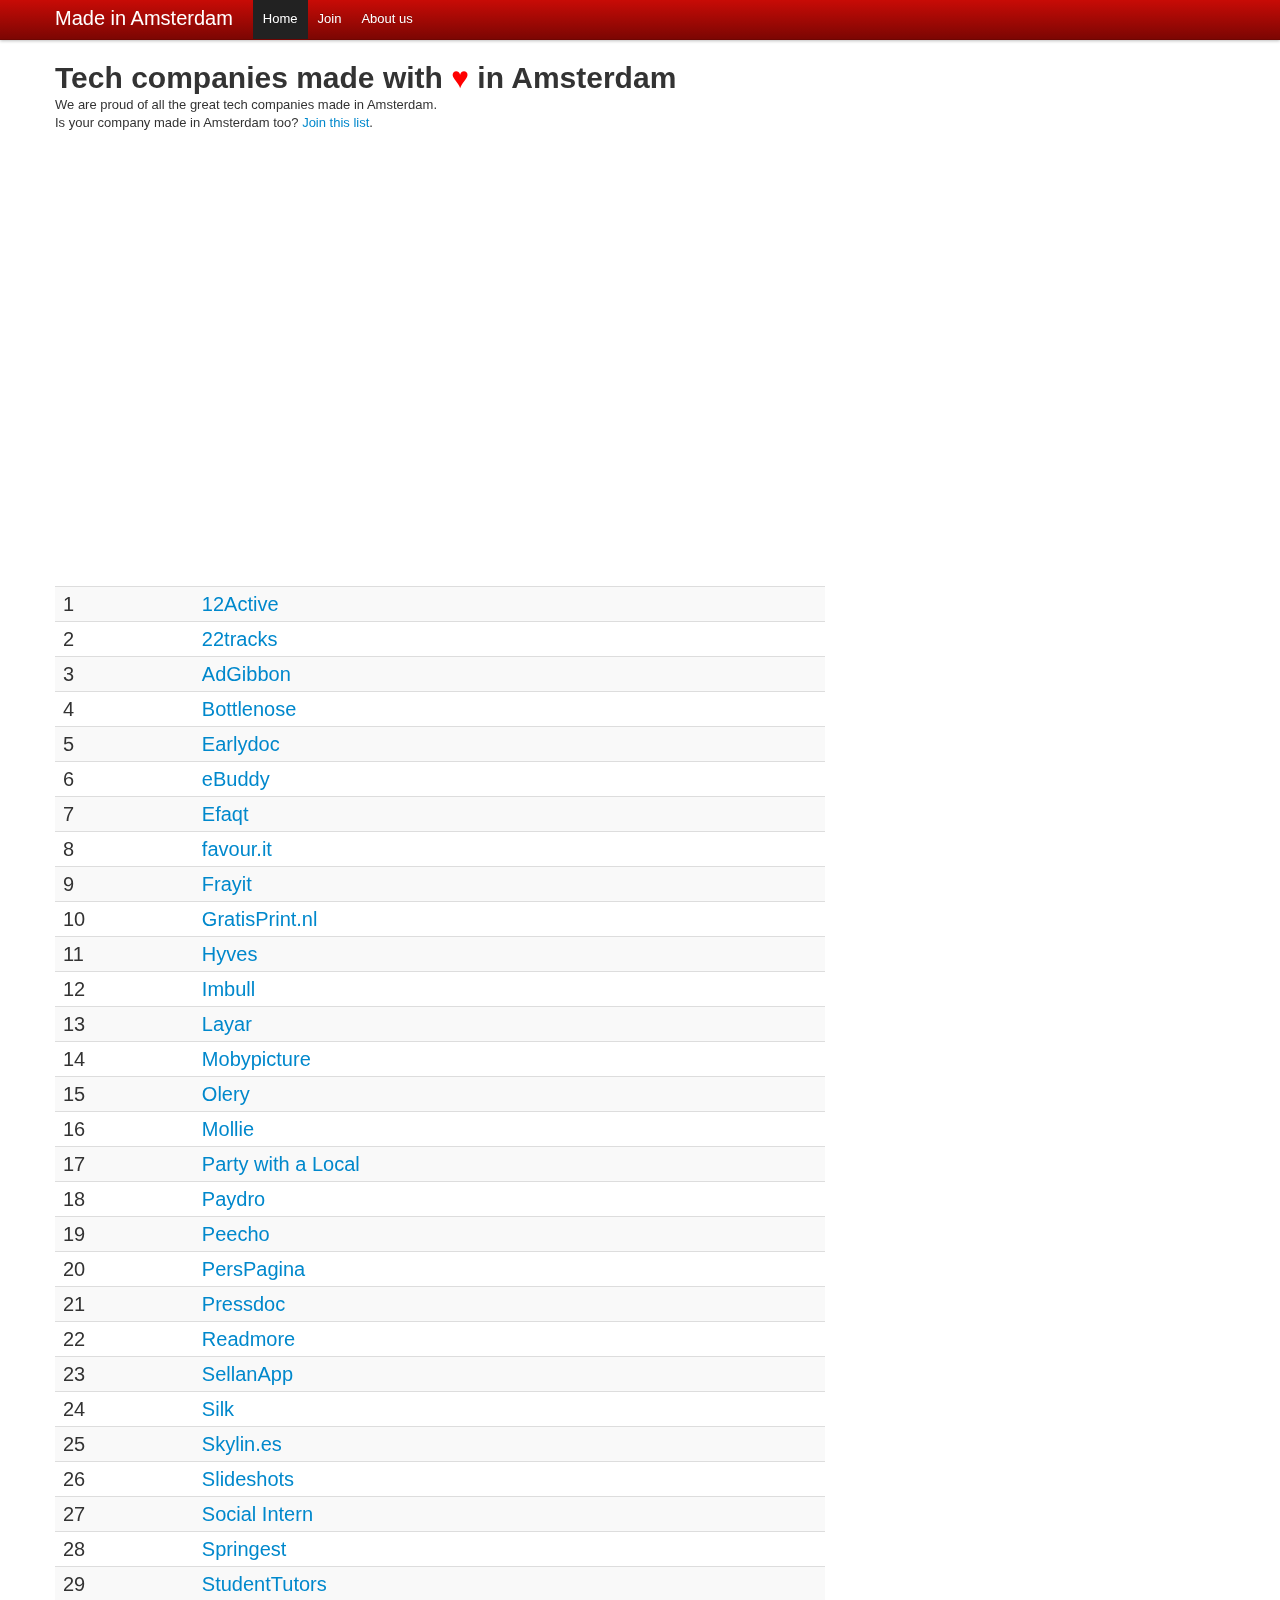
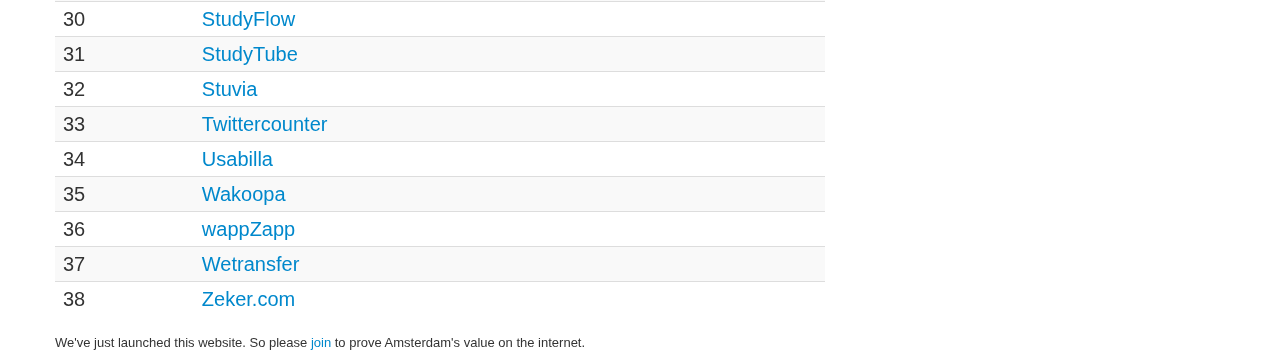
==== commit 8b17d307: "add 12active and wappzapp" ====
--- a/index.html
+++ b/index.html
@@ -57,12 +57,20 @@
                   1
                 </td>
                 <td>
+                  <a href="http://www.12active.com">12Active</a>
+                </td>
+              </tr>
+              <tr>
+                <td>
+                  2
+                </td>
+                <td>
                   <a href="http://22tracks.com">22tracks</a>
                 </td>
               </tr>
               <tr>
                 <td>
-                  2
+                  3
                 </td>
                 <td>
                   <a href="http://www.adgibbon.co">AdGibbon</a>
@@ -70,7 +78,7 @@
               </tr>
               <tr>
                 <td>
-                  3
+                  4
                 </td>
                 <td>
                   <a href="http://bottlenose.com">Bottlenose</a>
@@ -78,7 +86,7 @@
               </tr>
               <tr>
                 <td>
-                  4
+                  5
                 </td>
                 <td>
                   <a href="http://www.earlydoc.com">Earlydoc</a>
@@ -86,7 +94,7 @@
               </tr>
               <tr>
                 <td>
-                  5
+                  6
                 </td>
                 <td>
                   <a href="http://www.ebuddy.com">eBuddy</a>
@@ -94,7 +102,7 @@
               </tr>
               <tr>
                 <td>
-                  6
+                  7
                 </td>
                 <td>
                   <a href="http://www.efaqt.com">Efaqt</a>
@@ -102,7 +110,7 @@
               </tr>
               <tr>
                 <td>
-                  7
+                  8
                 </td>
                 <td>
                   <a href="http://favour.it">favour.it</a>
@@ -110,7 +118,7 @@
               </tr>
               <tr>
                 <td>
-                  8
+                  9
                 </td>
                 <td>
                   <a href="https://fray.it">Frayit</a>
@@ -118,7 +126,7 @@
               </tr>
               <tr>
                 <td>
-                  9
+                  10
                 </td>
                 <td>
                   <a href="https://gratisprint.nl">GratisPrint.nl</a>
@@ -126,7 +134,7 @@
               </tr>
               <tr>
                 <td>
-                  10
+                  11
                 </td>
                 <td>
                   <a href="http://www.hyves.nl">Hyves</a>
@@ -134,7 +142,7 @@
               </tr>
               <tr>
                 <td>
-                  11
+                  12
                 </td>
                 <td>
                   <a href="http://www.imbull.com">Imbull</a>
@@ -142,7 +150,7 @@
               </tr>
               <tr>
                 <td>
-                  12
+                  13
                 </td>
                 <td>
                   <a href="http://www.layar.com">Layar</a>
@@ -150,7 +158,7 @@
               </tr>
               <tr>
                 <td>
-                  13
+                  14
                 </td>
                 <td>
                   <a href="http://www.mobypicture.com">Mobypicture</a>
@@ -158,7 +166,7 @@
               </tr>
               <tr>
                 <td>
-                  14
+                  15
                 </td>
                 <td>
                   <a href="http://www.olery.com">Olery</a>
@@ -166,7 +174,7 @@
               </tr>
               <tr>
                 <td>
-                  15
+                  16
                 </td>
                 <td>
                   <a href="http://www.mollie.nl">Mollie</a>
@@ -174,7 +182,7 @@
               </tr>
               <tr>
                 <td>
-                  16
+                  17
                 </td>
                 <td>
                   <a href="http://app.partywithalocal.com">Party with a Local</a>
@@ -182,7 +190,7 @@
               </tr>
               <tr>
                 <td>
-                  17
+                  18
                 </td>
                 <td>
                   <a href="http://paydro.net">Paydro</a>
@@ -190,7 +198,7 @@
               </tr>
               <tr>
                 <td>
-                  18
+                  19
                 </td>
                 <td>
                   <a href="http://www.peecho.com">Peecho</a>
@@ -198,7 +206,7 @@
               </tr>
               <tr>
                 <td>
-                  19
+                  20
                 </td>
                 <td>
                   <a href="http://www.perspagina.nl">PersPagina</a>
@@ -206,7 +214,7 @@
               </tr>
               <tr>
                 <td>
-                  20
+                  21
                 </td>
                 <td>
                   <a href="http://pressdoc.com">Pressdoc</a>
@@ -214,7 +222,7 @@
               </tr>
               <tr>
                 <td>
-                  21
+                  22
                 </td>
                 <td>
                   <a href="http://readmo.re">Readmore</a>
@@ -222,7 +230,7 @@
               </tr>
               <tr>
                 <td>
-                  22
+                  23
                 </td>
                 <td>
                   <a href="http://www.sellanapp.com">SellanApp</a>
@@ -230,7 +238,7 @@
               </tr>
               <tr>
                 <td>
-                  23
+                  24
                 </td>
                 <td>
                   <a href="http://www.silkapp.com">Silk</a>
@@ -238,7 +246,7 @@
               </tr>
               <tr>
                 <td>
-                  24
+                  25
                 </td>
                 <td>
                   <a href="http://skylin.es">Skylin.es</a>
@@ -246,7 +254,7 @@
               </tr>
               <tr>
                 <td>
-                  25
+                  26
                 </td>
                 <td>
                   <a href="http://slideshots.com">Slideshots</a>
@@ -254,7 +262,7 @@
               </tr>
               <tr>
                 <td>
-                  26
+                  27
                 </td>
                 <td>
                   <a href="http://www.socialintern.com">Social Intern</a>
@@ -262,7 +270,7 @@
               </tr>
               <tr>
                 <td>
-                  27
+                  28
                 </td>
                 <td>
                   <a href="http://www.springest.nl">Springest</a>
@@ -270,7 +278,7 @@
               </tr>
               <tr>
                 <td>
-                  28
+                  29
                 </td>
                 <td>
                   <a href="http://studenttutors.nl">StudentTutors</a>
@@ -278,7 +286,7 @@
               </tr>              
               <tr>
                 <td>
-                  29
+                  30
                 </td>
                 <td>
                   <a href="http://www.studyflow.nl">StudyFlow</a>
@@ -286,7 +294,7 @@
               </tr>
               <tr>
                 <td>
-                  30
+                  31
                 </td>
                 <td>
                   <a href="http://www.studytube.nl">StudyTube</a>
@@ -294,7 +302,7 @@
               </tr>
               <tr>
                 <td>
-                  31
+                  32
                 </td>
                 <td>
                   <a href="http://www.stuvia.nl">Stuvia</a>
@@ -302,7 +310,7 @@
               </tr>
               <tr>
                 <td>
-                  32
+                  33
                 </td>
                 <td>
                   <a href="http://twittercounter.com">Twittercounter</a>
@@ -310,7 +318,7 @@
               </tr>
               <tr>
                 <td>
-                  33
+                  34
                 </td>
                 <td>
                   <a href="http://usabilla.com">Usabilla</a>
@@ -318,7 +326,7 @@
               </tr>
               <tr>
                 <td>
-                  34
+                  35
                 </td>
                 <td>
                   <a href="http://wakoopa.com">Wakoopa</a>
@@ -326,7 +334,15 @@
               </tr>
               <tr>
                 <td>
-                  35
+                  36
+                </td>
+                <td>
+                  <a href="http://wappzapp.tv">wappZapp</a>
+                </td>
+              </tr>
+              <tr>
+                <td>
+                  37
                 </td>
                 <td>
                   <a href="https://www.wetransfer.com">Wetransfer</a>
@@ -334,7 +350,7 @@
               </tr>
               <tr>
                 <td>
-                  36
+                  38
                 </td>
                 <td>
                   <a href="http://zeker.com">Zeker.com</a>
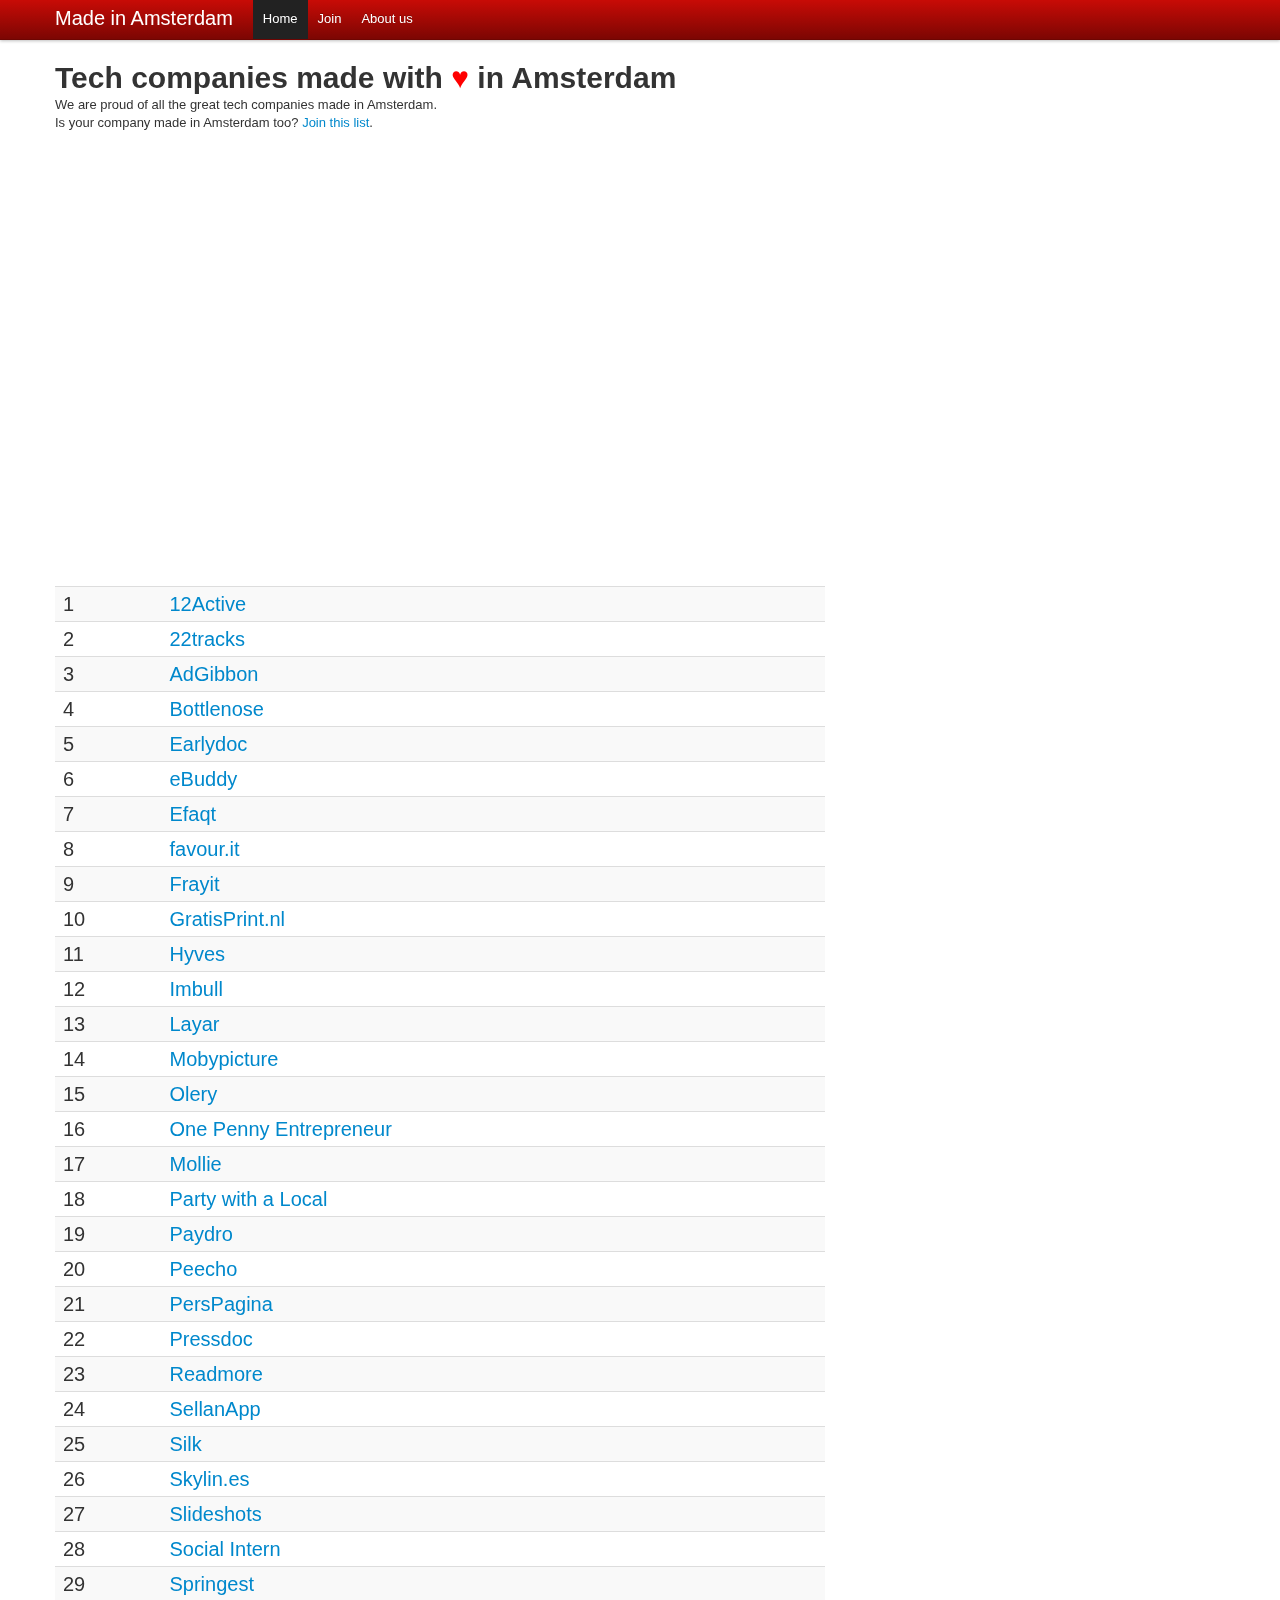
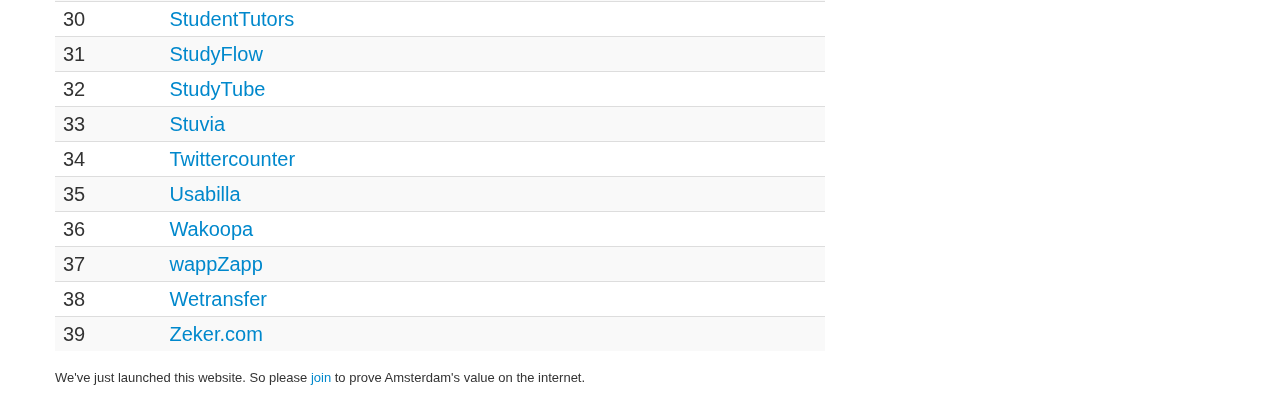
==== commit 04bd5156: "Added OnePennyEntrepreneur" ====
--- a/index.html
+++ b/index.html
@@ -177,12 +177,20 @@
                   16
                 </td>
                 <td>
+                  <a href="https://www.yifency.com/">One Penny Entrepreneur</a>
+                </td>
+              </tr>
+              <tr>
+                <td>
+                  17
+                </td>
+                <td>
                   <a href="http://www.mollie.nl">Mollie</a>
                 </td>
               </tr>
               <tr>
                 <td>
-                  17
+                  18
                 </td>
                 <td>
                   <a href="http://app.partywithalocal.com">Party with a Local</a>
@@ -190,7 +198,7 @@
               </tr>
               <tr>
                 <td>
-                  18
+                  19
                 </td>
                 <td>
                   <a href="http://paydro.net">Paydro</a>
@@ -198,7 +206,7 @@
               </tr>
               <tr>
                 <td>
-                  19
+                  20
                 </td>
                 <td>
                   <a href="http://www.peecho.com">Peecho</a>
@@ -206,7 +214,7 @@
               </tr>
               <tr>
                 <td>
-                  20
+                  21
                 </td>
                 <td>
                   <a href="http://www.perspagina.nl">PersPagina</a>
@@ -214,7 +222,7 @@
               </tr>
               <tr>
                 <td>
-                  21
+                  22
                 </td>
                 <td>
                   <a href="http://pressdoc.com">Pressdoc</a>
@@ -222,7 +230,7 @@
               </tr>
               <tr>
                 <td>
-                  22
+                  23
                 </td>
                 <td>
                   <a href="http://readmo.re">Readmore</a>
@@ -230,7 +238,7 @@
               </tr>
               <tr>
                 <td>
-                  23
+                  24
                 </td>
                 <td>
                   <a href="http://www.sellanapp.com">SellanApp</a>
@@ -238,7 +246,7 @@
               </tr>
               <tr>
                 <td>
-                  24
+                  25
                 </td>
                 <td>
                   <a href="http://www.silkapp.com">Silk</a>
@@ -246,7 +254,7 @@
               </tr>
               <tr>
                 <td>
-                  25
+                  26
                 </td>
                 <td>
                   <a href="http://skylin.es">Skylin.es</a>
@@ -254,7 +262,7 @@
               </tr>
               <tr>
                 <td>
-                  26
+                  27
                 </td>
                 <td>
                   <a href="http://slideshots.com">Slideshots</a>
@@ -262,7 +270,7 @@
               </tr>
               <tr>
                 <td>
-                  27
+                  28
                 </td>
                 <td>
                   <a href="http://www.socialintern.com">Social Intern</a>
@@ -270,7 +278,7 @@
               </tr>
               <tr>
                 <td>
-                  28
+                  29
                 </td>
                 <td>
                   <a href="http://www.springest.nl">Springest</a>
@@ -278,15 +286,15 @@
               </tr>
               <tr>
                 <td>
-                  29
+                  30
                 </td>
                 <td>
                   <a href="http://studenttutors.nl">StudentTutors</a>
                 </td>
-              </tr>              
-              <tr>
-                <td>
-                  30
+              </tr>
+              <tr>
+                <td>
+                  31
                 </td>
                 <td>
                   <a href="http://www.studyflow.nl">StudyFlow</a>
@@ -294,7 +302,7 @@
               </tr>
               <tr>
                 <td>
-                  31
+                  32
                 </td>
                 <td>
                   <a href="http://www.studytube.nl">StudyTube</a>
@@ -302,7 +310,7 @@
               </tr>
               <tr>
                 <td>
-                  32
+                  33
                 </td>
                 <td>
                   <a href="http://www.stuvia.nl">Stuvia</a>
@@ -310,7 +318,7 @@
               </tr>
               <tr>
                 <td>
-                  33
+                  34
                 </td>
                 <td>
                   <a href="http://twittercounter.com">Twittercounter</a>
@@ -318,7 +326,7 @@
               </tr>
               <tr>
                 <td>
-                  34
+                  35
                 </td>
                 <td>
                   <a href="http://usabilla.com">Usabilla</a>
@@ -326,7 +334,7 @@
               </tr>
               <tr>
                 <td>
-                  35
+                  36
                 </td>
                 <td>
                   <a href="http://wakoopa.com">Wakoopa</a>
@@ -334,7 +342,7 @@
               </tr>
               <tr>
                 <td>
-                  36
+                  37
                 </td>
                 <td>
                   <a href="http://wappzapp.tv">wappZapp</a>
@@ -342,7 +350,7 @@
               </tr>
               <tr>
                 <td>
-                  37
+                  38
                 </td>
                 <td>
                   <a href="https://www.wetransfer.com">Wetransfer</a>
@@ -350,7 +358,7 @@
               </tr>
               <tr>
                 <td>
-                  38
+                  39
                 </td>
                 <td>
                   <a href="http://zeker.com">Zeker.com</a>
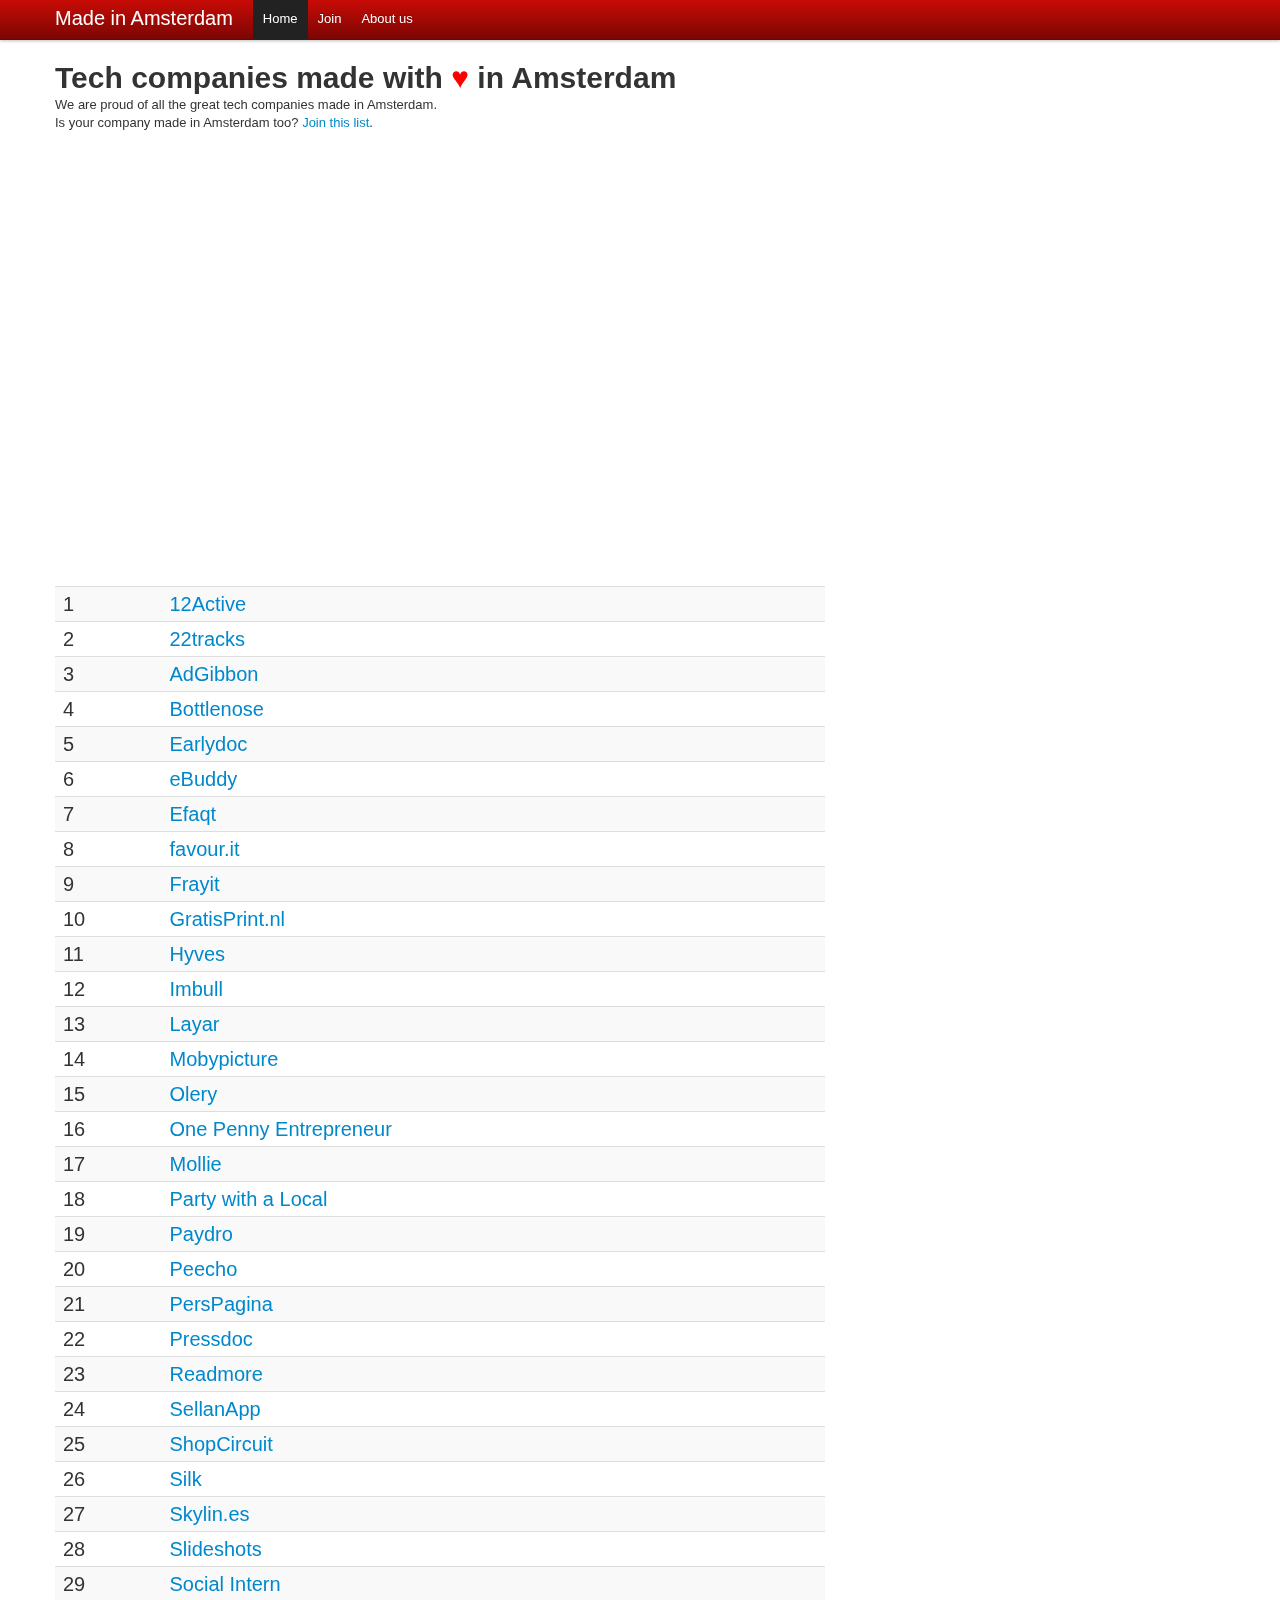
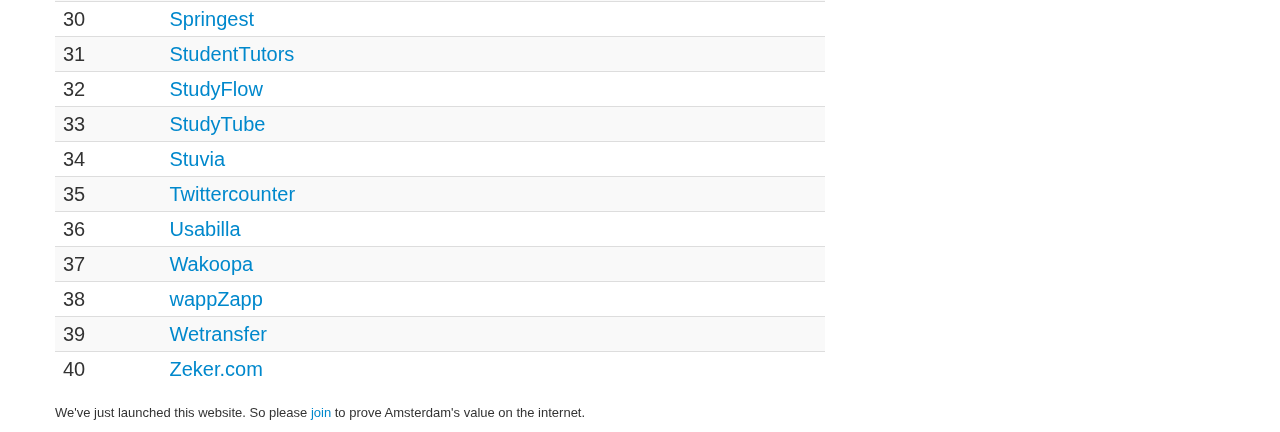
==== commit a1d22f1c: "Add ShopCircuit" ====
--- a/index.html
+++ b/index.html
@@ -249,12 +249,20 @@
                   25
                 </td>
                 <td>
+                  <a href="http://www.shopcircuit.nl">ShopCircuit</a>
+                </td>
+              </tr>
+              <tr>
+                <td>
+                  26
+                </td>
+                <td>
                   <a href="http://www.silkapp.com">Silk</a>
                 </td>
               </tr>
               <tr>
                 <td>
-                  26
+                  27
                 </td>
                 <td>
                   <a href="http://skylin.es">Skylin.es</a>
@@ -262,7 +270,7 @@
               </tr>
               <tr>
                 <td>
-                  27
+                  28
                 </td>
                 <td>
                   <a href="http://slideshots.com">Slideshots</a>
@@ -270,7 +278,7 @@
               </tr>
               <tr>
                 <td>
-                  28
+                  29
                 </td>
                 <td>
                   <a href="http://www.socialintern.com">Social Intern</a>
@@ -278,7 +286,7 @@
               </tr>
               <tr>
                 <td>
-                  29
+                  30
                 </td>
                 <td>
                   <a href="http://www.springest.nl">Springest</a>
@@ -286,7 +294,7 @@
               </tr>
               <tr>
                 <td>
-                  30
+                  31
                 </td>
                 <td>
                   <a href="http://studenttutors.nl">StudentTutors</a>
@@ -294,7 +302,7 @@
               </tr>
               <tr>
                 <td>
-                  31
+                  32
                 </td>
                 <td>
                   <a href="http://www.studyflow.nl">StudyFlow</a>
@@ -302,7 +310,7 @@
               </tr>
               <tr>
                 <td>
-                  32
+                  33
                 </td>
                 <td>
                   <a href="http://www.studytube.nl">StudyTube</a>
@@ -310,7 +318,7 @@
               </tr>
               <tr>
                 <td>
-                  33
+                  34
                 </td>
                 <td>
                   <a href="http://www.stuvia.nl">Stuvia</a>
@@ -318,7 +326,7 @@
               </tr>
               <tr>
                 <td>
-                  34
+                  35
                 </td>
                 <td>
                   <a href="http://twittercounter.com">Twittercounter</a>
@@ -326,7 +334,7 @@
               </tr>
               <tr>
                 <td>
-                  35
+                  36
                 </td>
                 <td>
                   <a href="http://usabilla.com">Usabilla</a>
@@ -334,7 +342,7 @@
               </tr>
               <tr>
                 <td>
-                  36
+                  37
                 </td>
                 <td>
                   <a href="http://wakoopa.com">Wakoopa</a>
@@ -342,7 +350,7 @@
               </tr>
               <tr>
                 <td>
-                  37
+                  38
                 </td>
                 <td>
                   <a href="http://wappzapp.tv">wappZapp</a>
@@ -350,7 +358,7 @@
               </tr>
               <tr>
                 <td>
-                  38
+                  39
                 </td>
                 <td>
                   <a href="https://www.wetransfer.com">Wetransfer</a>
@@ -358,7 +366,7 @@
               </tr>
               <tr>
                 <td>
-                  39
+                  40
                 </td>
                 <td>
                   <a href="http://zeker.com">Zeker.com</a>
